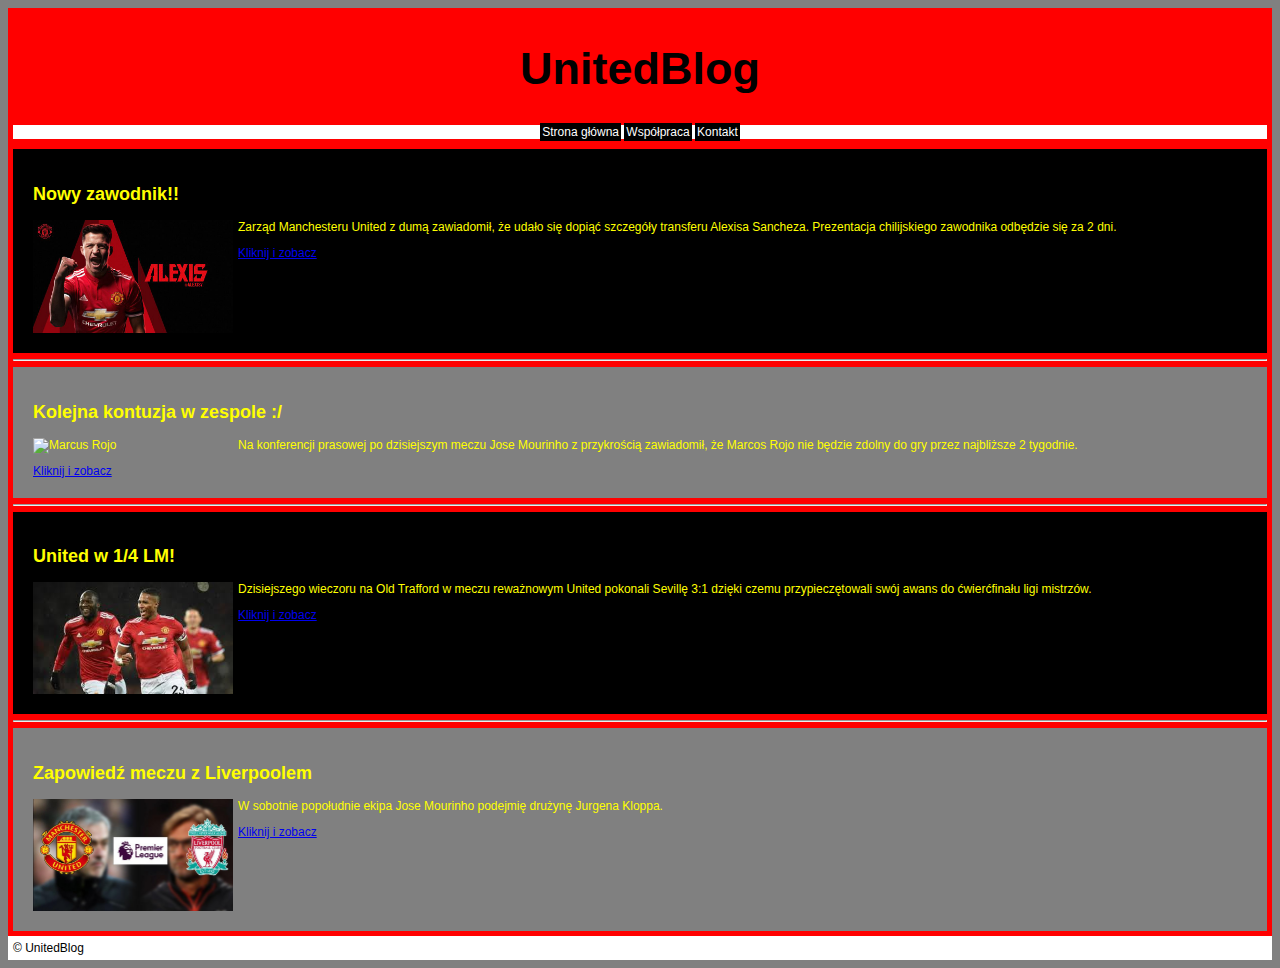
==== index.html @ 066dd799 "new post" ====
<!DOCTYPE html>
<!DOCTYPE html>
<html lang="pl">
	<head>
		<!-- komentarz -->
		<meta charset="UTF-8">
		<title>UnitedBlog.pl</title>
		<link rel="stylesheet" type="text/css" href="style.css">
		
	</head>
	<body>
		
		<header>
			<h1 id="top-headline">
				UnitedBlog
			
			</h1>
			<nav>
				<a href="index.html">Strona główna</a>
				<a href="wspolpraca.html">Współpraca</a>
				<a href="kontakt.html">Kontakt</a>
			</nav>
		</header>

		<main>
			<section>
				<h2>Nowy zawodnik!!</h2>
				<p>
					<img src="images/Alexis-Sanchez.jpg" alt="Alexis Sanchez">
					Zarząd Manchesteru United z dumą zawiadomił, że udało się dopiąć szczegóły transferu Alexisa Sancheza. Prezentacja chilijskiego zawodnika odbędzie się za 2 dni.

				</p>
				<a href="nowy_zawodnik.html">Kliknij i zobacz</a>
			</section>
				
				<hr>

			<section class="grey-section">
				<h2>Kolejna kontuzja w zespole :/</h2>
				<p>	
					<img src="images/Rojo.jpg" alt="Marcus Rojo">
					Na konferencji prasowej po dzisiejszym meczu Jose Mourinho z przykrością zawiadomił, że Marcos Rojo nie będzie zdolny do gry przez najbliższe 2 tygodnie.
				</p>
				<a href="kontuzja.html">Kliknij i zobacz</a>
			</section>

				<hr>

			<section>
				<h2>United w 1/4 LM!</h2>
				<p>
					<img src="images/happy.jpg" alt="Happy">
					Dzisiejszego wieczoru na Old Trafford w meczu reważnowym United pokonali Sevillę 3:1 dzięki czemu przypieczętowali swój awans do ćwierćfinału ligi mistrzów.
				</p>
				<a href="awans.html">Kliknij i zobacz</a>
			</section>

				<hr>

			<section class="grey-section">
				<h2>Zapowiedź meczu z Liverpoolem</h2>
				<p>
					<img src="images/manvsliv.jpg" alt="Zapowiedź">
				W sobotnie popołudnie ekipa Jose Mourinho podejmię drużynę Jurgena Kloppa.
				</p>
				<a href="zapowiedź.html">Kliknij i zobacz</a>
			</section>

		</main>

		<footer>
			&copy UnitedBlog 
		</footer>
	</body>
</html>
---- style.css ----
body {
				font-family: Arial; 
				font-size: 12px; 
				background-color: grey;
				}
			header {
				background-color: red;
				padding: 5px;
				}

				
				header h1{
					text-align: center;
					font-size: 45px;
					}

				header h1 img {
					width:125px;
					height: 82px;
					margin-right: 5px;
					float: left;
					}

				header h2 img {
					width:125px;
					height: 82px;
					margin-right: 5px;
					float: left;
					}
			
				header nav a {
					color: white;
					background-color: black;
					padding: 2px;
					text-decoration: none;
					}

				header nav {
					text-align: center; 
					background-color: white;
					}
				header nav a:hover {
					background: yellow;				
				`	}

			main{
				background-color: red; 
				padding: 5px;
				}
				main section {
					overflow: hidden;
					padding: 20px;
					}
				main img {
					float: left;
					width: 200px;
					margin-right: 5px;
					}
			
			footer {
				background-color: white; 	
				padding: 5px;	
				}
			section{
				color: yellow;
				background-color: black;
				}
			.grey-section {
				background: grey;
				}
			#top-headline{
				color: black;
				}
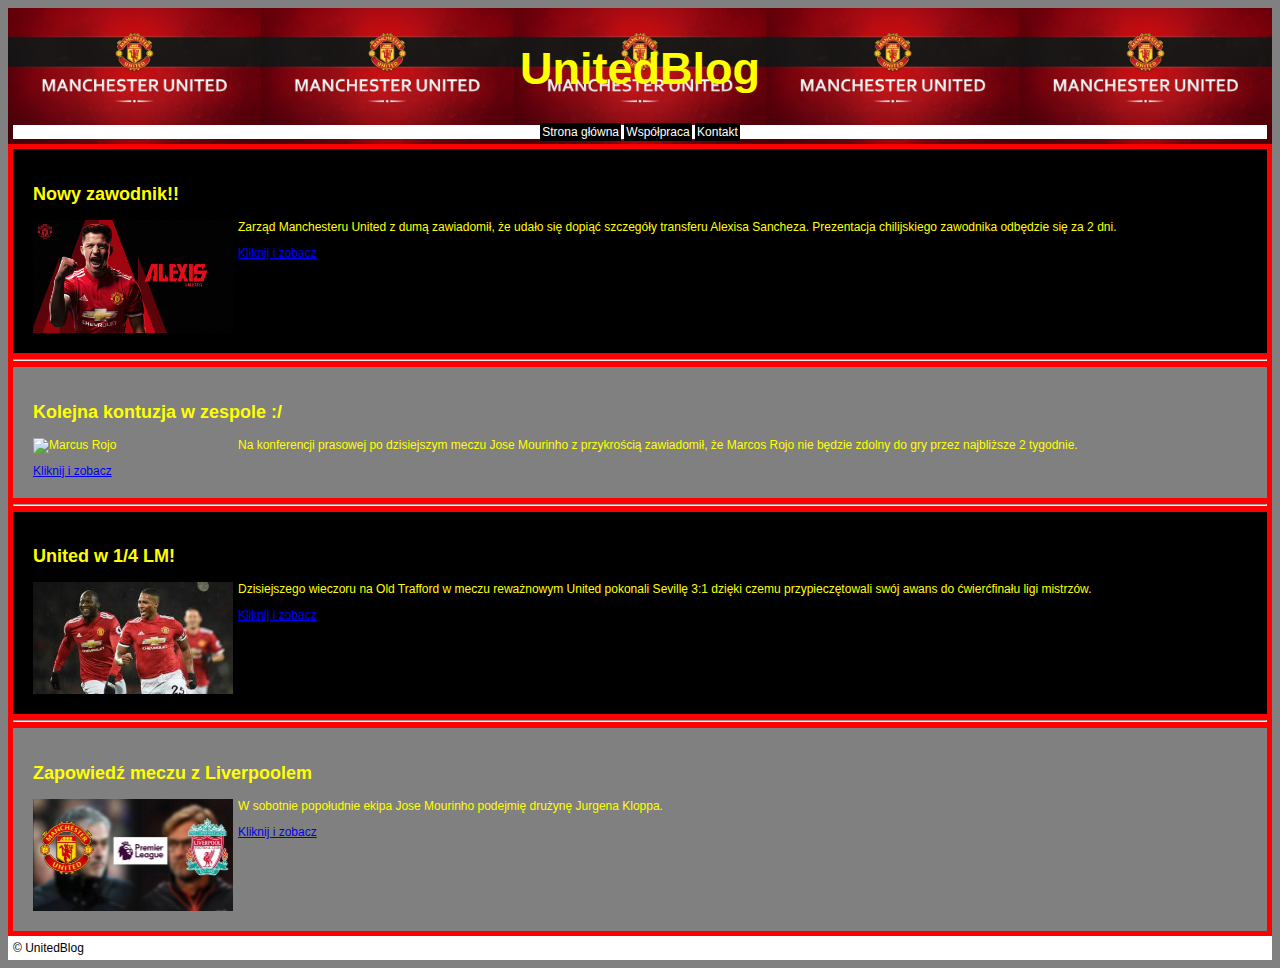
==== commit b9fb61d2: "header background + article figure" ====
--- a/index.html
+++ b/index.html
@@ -11,7 +11,10 @@
 	<body>
 		
 		<header>
+		
+
 			<h1 id="top-headline">
+
 				UnitedBlog
 			
 			</h1>
@@ -26,14 +29,16 @@
 			<section>
 				<h2>Nowy zawodnik!!</h2>
 				<p>
+
 					<img src="images/Alexis-Sanchez.jpg" alt="Alexis Sanchez">
 					Zarząd Manchesteru United z dumą zawiadomił, że udało się dopiąć szczegóły transferu Alexisa Sancheza. Prezentacja chilijskiego zawodnika odbędzie się za 2 dni.
 
 				</p>
-				<a href="nowy_zawodnik.html">Kliknij i zobacz</a>
+				<a href="sanchez.html">Kliknij i zobacz</a>
 			</section>
 				
 				<hr>
+
 
 			<section class="grey-section">
 				<h2>Kolejna kontuzja w zespole :/</h2>
@@ -57,13 +62,15 @@
 
 				<hr>
 
+
 			<section class="grey-section">
 				<h2>Zapowiedź meczu z Liverpoolem</h2>
-				<p>
+					<p>
 					<img src="images/manvsliv.jpg" alt="Zapowiedź">
-				W sobotnie popołudnie ekipa Jose Mourinho podejmię drużynę Jurgena Kloppa.
-				</p>
-				<a href="zapowiedź.html">Kliknij i zobacz</a>
+					W sobotnie popołudnie ekipa Jose Mourinho podejmię drużynę Jurgena Kloppa.
+
+					</p>
+					<a href="zapowiedź.html">Kliknij i zobacz</a>
 			</section>
 
 		</main>
--- a/style.css
+++ b/style.css
@@ -4,12 +4,15 @@
 				background-color: grey;
 				}
 			header {
-				background-color: red;
+					background-image: url('images/Man.jpg');
+					background-size: 20%;
+					background-position: center;
+			
 				padding: 5px;
 				}
-
 				
 				header h1{
+					
 					text-align: center;
 					font-size: 45px;
 					}
@@ -35,6 +38,7 @@
 					text-decoration: none;
 					}
 
+
 				header nav {
 					text-align: center; 
 					background-color: white;
@@ -43,9 +47,11 @@
 					background: yellow;				
 				`	}
 
+
 			main{
 				background-color: red; 
 				padding: 5px;
+
 				}
 				main section {
 					overflow: hidden;
@@ -69,5 +75,6 @@
 				background: grey;
 				}
 			#top-headline{
-				color: black;
+				color: yellow;
 				}
+
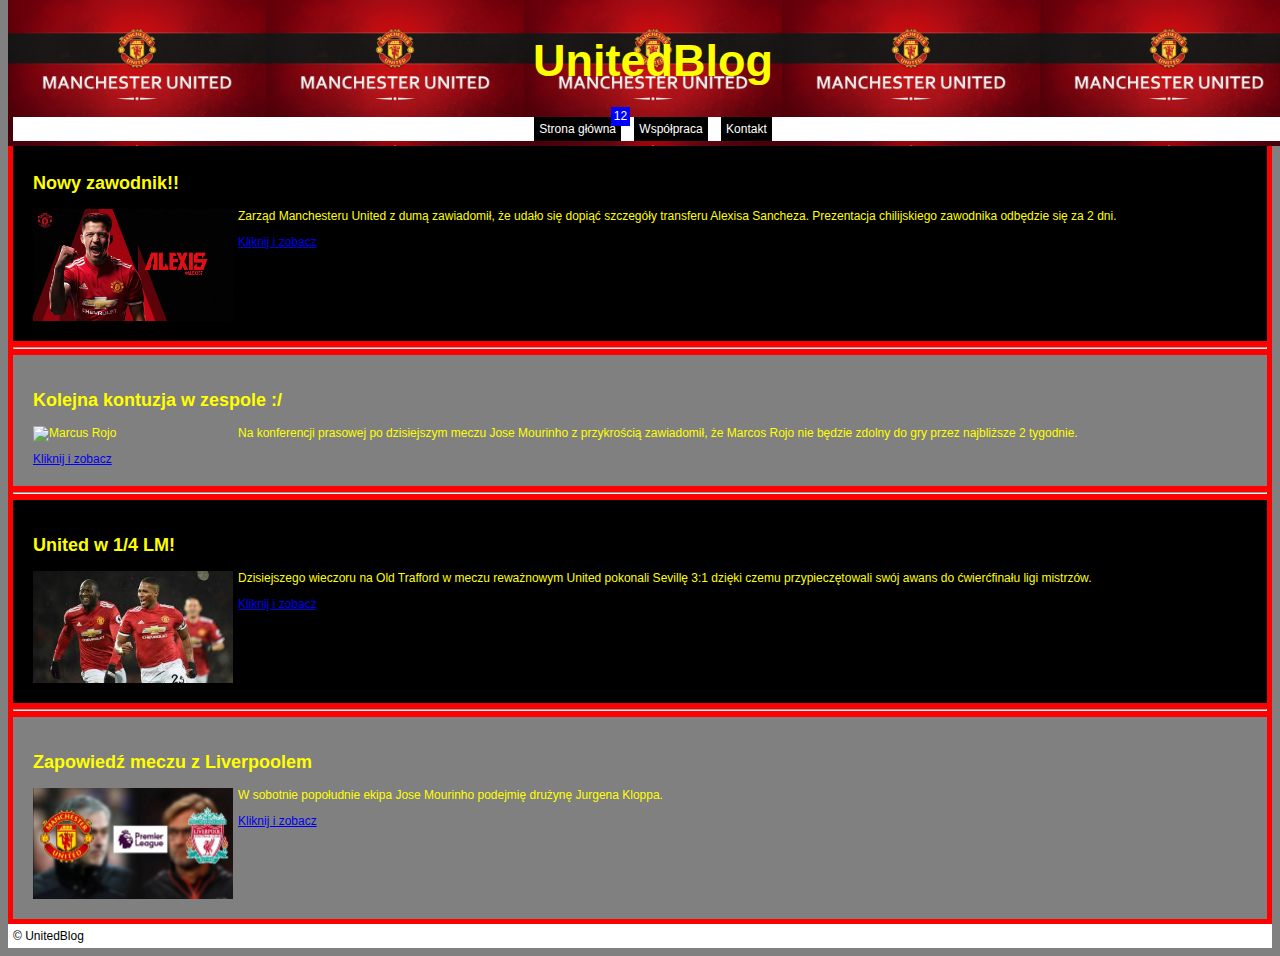
==== commit 893df4a6: "blog posts counter" ====
--- a/index.html
+++ b/index.html
@@ -19,14 +19,21 @@
 			
 			</h1>
 			<nav>
-				<a href="index.html">Strona główna</a>
+				<a href="index.html" class="counter">Strona główna
+
+				<div class="box">
+					12
+			</div>
+
+				</a>
+
 				<a href="wspolpraca.html">Współpraca</a>
 				<a href="kontakt.html">Kontakt</a>
 			</nav>
 		</header>
 
 		<main>
-			<section>
+			<section class="d">
 				<h2>Nowy zawodnik!!</h2>
 				<p>
 
--- a/style.css
+++ b/style.css
@@ -7,8 +7,10 @@
 					background-image: url('images/Man.jpg');
 					background-size: 20%;
 					background-position: center;
-			
-				padding: 5px;
+					padding: 5px;
+					position: fixed;
+					width: 100%;
+					top: 0;
 				}
 				
 				header h1{
@@ -34,8 +36,9 @@
 				header nav a {
 					color: white;
 					background-color: black;
-					padding: 2px;
+					padding: 5px;
 					text-decoration: none;
+					margin: 0 5px;
 					}
 
 
@@ -77,4 +80,23 @@
 			#top-headline{
 				color: yellow;
 				}
+			.box{
+				width: 15px;
+				height: 15px;
+				background-color: blue;
+				padding: 2px;
+				color: white;
+				position: absolute;
+				margin-top: -10px;
+				margin-left: -10px;
+				/*opacity: 0.5;*/
+				top: 0;
+				left: 100%; }
+			.counter{
+		position: relative;
+		display: inline-block;
+	}
+	.d{
+		margin-top: 125px;
+	}
 
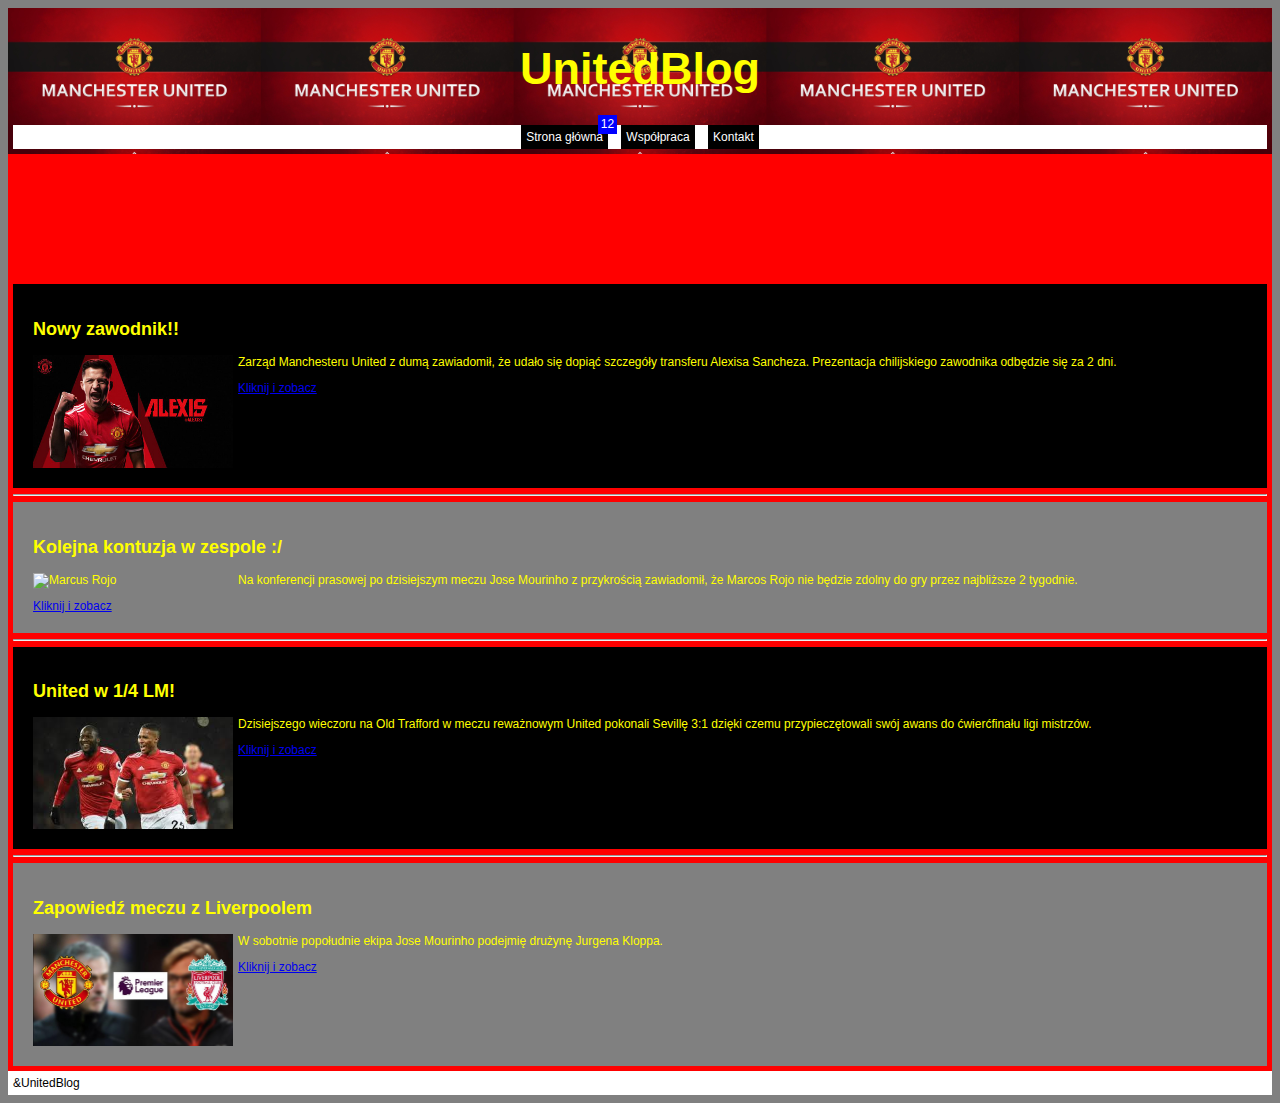
==== commit f4676285: "form" ====
--- a/index.html
+++ b/index.html
@@ -1,4 +1,4 @@
-<!DOCTYPE html>
+
 <!DOCTYPE html>
 <html lang="pl">
 	<head>
@@ -37,7 +37,8 @@
 				<h2>Nowy zawodnik!!</h2>
 				<p>
 
-					<img src="images/Alexis-Sanchez.jpg" alt="Alexis Sanchez">
+					<img class="boq" 
+					src="images/Alexis-Sanchez.jpg" alt="Alexis Sanchez">
 					Zarząd Manchesteru United z dumą zawiadomił, że udało się dopiąć szczegóły transferu Alexisa Sancheza. Prezentacja chilijskiego zawodnika odbędzie się za 2 dni.
 
 				</p>
@@ -50,7 +51,8 @@
 			<section class="grey-section">
 				<h2>Kolejna kontuzja w zespole :/</h2>
 				<p>	
-					<img src="images/Rojo.jpg" alt="Marcus Rojo">
+					<img class="boq"
+					src="images/Rojo.jpg" alt="Marcus Rojo">
 					Na konferencji prasowej po dzisiejszym meczu Jose Mourinho z przykrością zawiadomił, że Marcos Rojo nie będzie zdolny do gry przez najbliższe 2 tygodnie.
 				</p>
 				<a href="kontuzja.html">Kliknij i zobacz</a>
@@ -61,7 +63,8 @@
 			<section>
 				<h2>United w 1/4 LM!</h2>
 				<p>
-					<img src="images/happy.jpg" alt="Happy">
+					<img class="boq"
+					src="images/happy.jpg" alt="Happy">
 					Dzisiejszego wieczoru na Old Trafford w meczu reważnowym United pokonali Sevillę 3:1 dzięki czemu przypieczętowali swój awans do ćwierćfinału ligi mistrzów.
 				</p>
 				<a href="awans.html">Kliknij i zobacz</a>
@@ -73,7 +76,8 @@
 			<section class="grey-section">
 				<h2>Zapowiedź meczu z Liverpoolem</h2>
 					<p>
-					<img src="images/manvsliv.jpg" alt="Zapowiedź">
+					<img class="boq"
+					src="images/manvsliv.jpg" alt="Zapowiedź">
 					W sobotnie popołudnie ekipa Jose Mourinho podejmię drużynę Jurgena Kloppa.
 
 					</p>
@@ -83,7 +87,10 @@
 		</main>
 
 		<footer>
-			&copy UnitedBlog 
+
+	   &UnitedBlog 
+		
 		</footer>
+
 	</body>
 </html>--- a/style.css
+++ b/style.css
@@ -8,9 +8,9 @@
 					background-size: 20%;
 					background-position: center;
 					padding: 5px;
-					position: fixed;
+					/*position: fixed;
 					width: 100%;
-					top: 0;
+					top: 0;*/
 				}
 				
 				header h1{
@@ -100,3 +100,12 @@
 		margin-top: 125px;
 	}
 
+@media only screen and (max-width: 640px) {
+			.boq {
+				width: 100%;
+				}
+				form label{
+					width: 100px;
+					display: inline-block;
+				
+				}
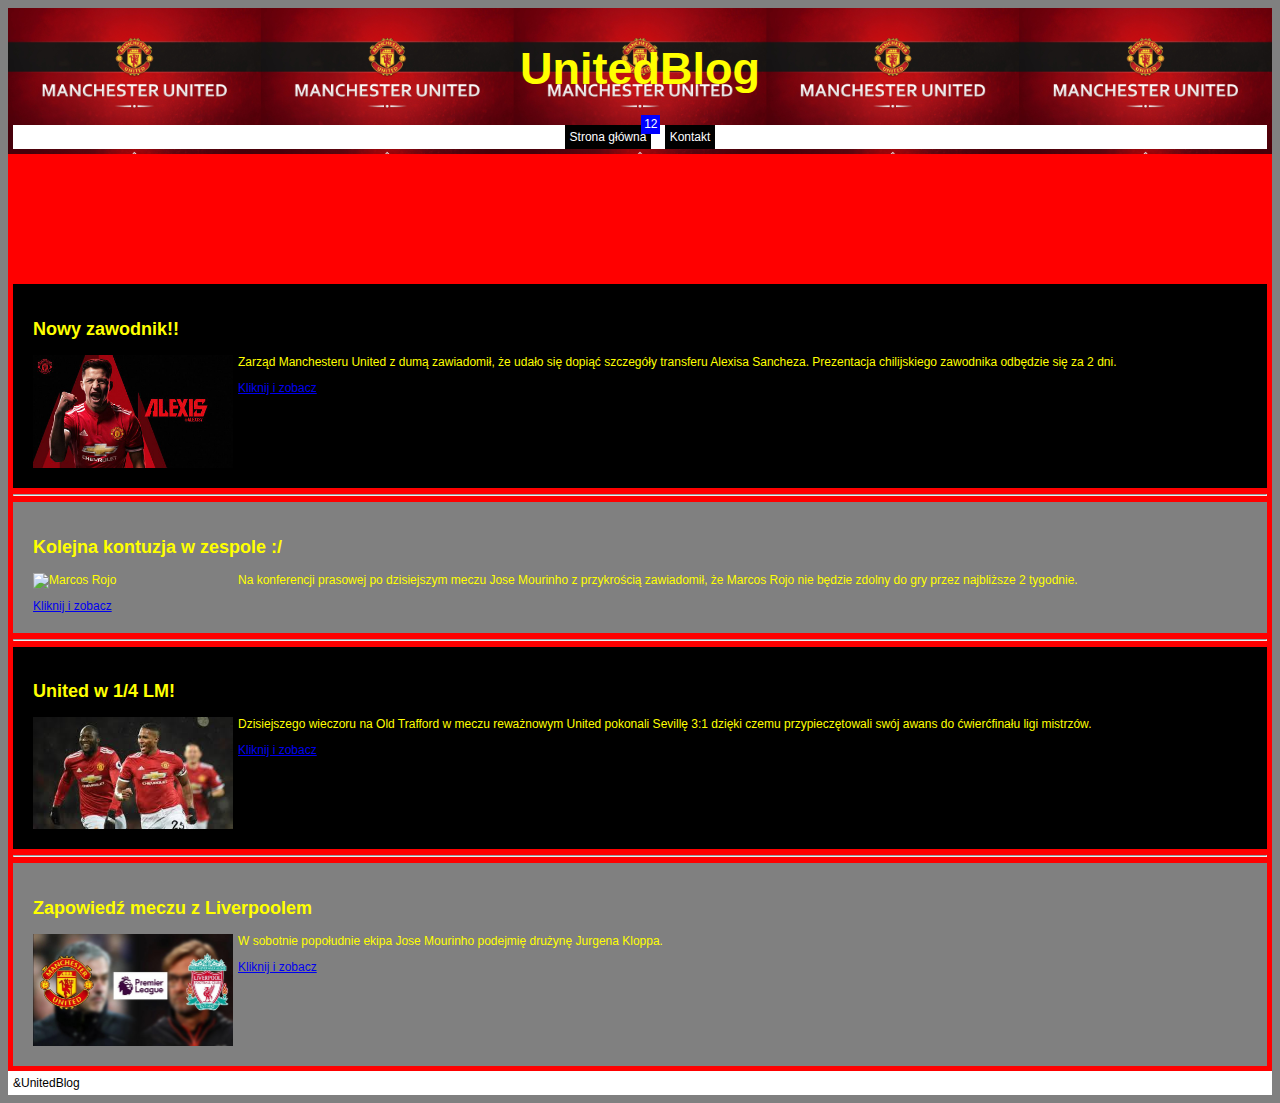
==== commit 968245e6: "finish" ====
--- a/index.html
+++ b/index.html
@@ -1,4 +1,3 @@
-
 <!DOCTYPE html>
 <html lang="pl">
 	<head>
@@ -27,7 +26,7 @@
 
 				</a>
 
-				<a href="wspolpraca.html">Współpraca</a>
+	
 				<a href="kontakt.html">Kontakt</a>
 			</nav>
 		</header>
@@ -52,7 +51,7 @@
 				<h2>Kolejna kontuzja w zespole :/</h2>
 				<p>	
 					<img class="boq"
-					src="images/Rojo.jpg" alt="Marcus Rojo">
+					src="images/Rojo.jpg" alt="Marcos Rojo">
 					Na konferencji prasowej po dzisiejszym meczu Jose Mourinho z przykrością zawiadomił, że Marcos Rojo nie będzie zdolny do gry przez najbliższe 2 tygodnie.
 				</p>
 				<a href="kontuzja.html">Kliknij i zobacz</a>
